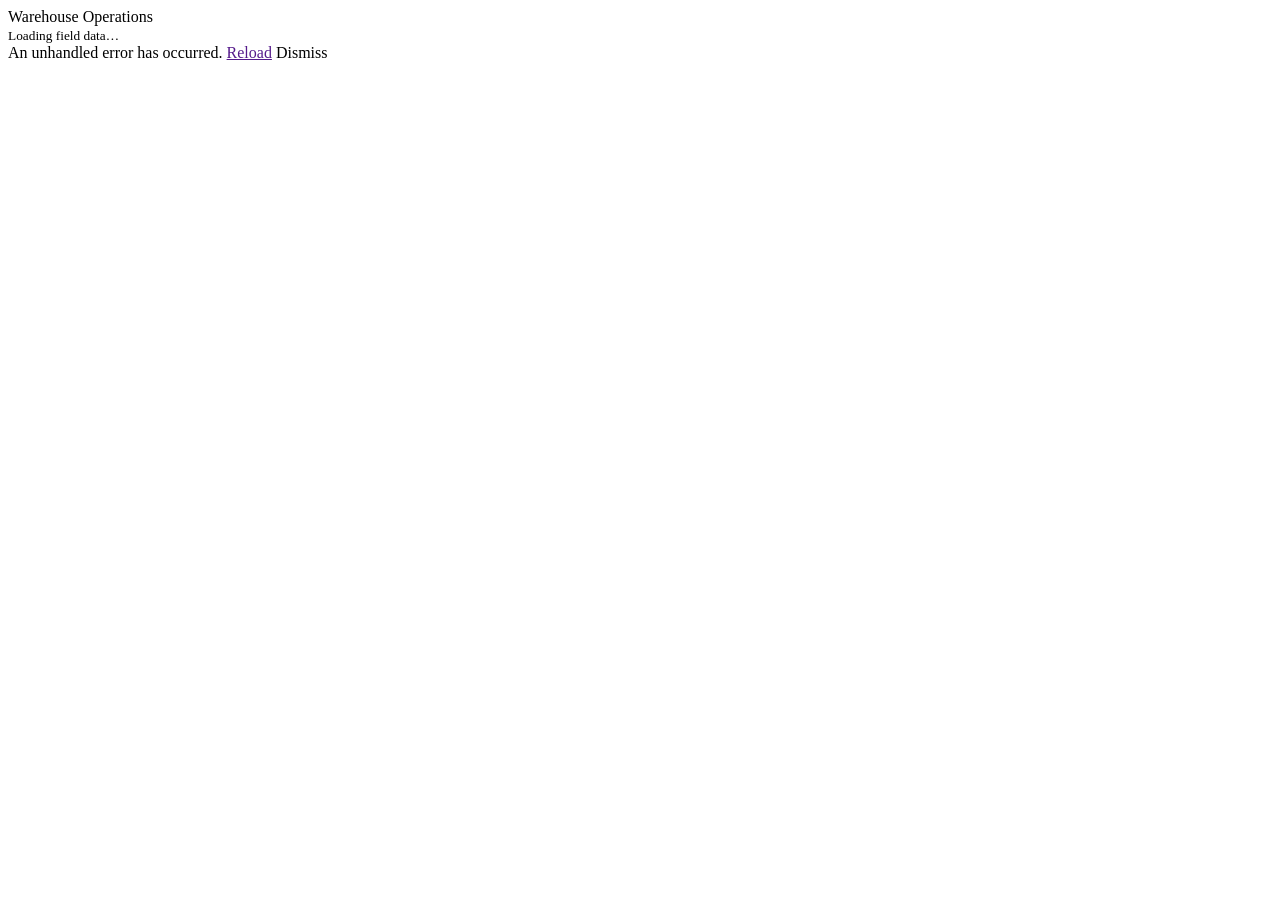
==== index.html @ 8196d90f "deploy: WarehouseWebApp 2026-09-27 13:27:21" ====
<!DOCTYPE html>
<html lang="en">
<head>
    <meta charset="utf-8" />
    <meta name="viewport" content="width=device-width, initial-scale=1.0" />
    <base href="/WarehouseWebApp/" />
    <link rel="stylesheet" href="_content/Radzen.Blazor/css/material-base.css" />
    <link rel="stylesheet" href="app.css" />
    <HeadOutlet />
    <title>Warehouse Operations</title>
    <script type="importmap">{
  "imports": {
    "./_framework/blazor.webassembly.js": "./_framework/blazor.webassembly.66stpp682q.js",
    "./_framework/dotnet.native.js": "./_framework/dotnet.native.020r7jjcr5.js",
    "./_framework/dotnet.runtime.js": "./_framework/dotnet.runtime.zbexyp8zrs.js",
    "./_framework/dotnet.js": "./_framework/dotnet.uz6m58birt.js"
  },
  "scopes": {},
  "integrity": {
    "./_framework/blazor.webassembly.66stpp682q.js": "sha256-3lCWrko3zwspV40aQhs2S/IMkRSarnHRKIdkHhuXIBA=",
    "./_framework/blazor.webassembly.js": "sha256-3lCWrko3zwspV40aQhs2S/IMkRSarnHRKIdkHhuXIBA=",
    "./_framework/dotnet.js": "sha256-6kFawH6e+eomg28lkylpuAZObk4rwZ7QJOEKQds2rdM=",
    "./_framework/dotnet.native.020r7jjcr5.js": "sha256-CPyIwqI4Wkl/JrAL4KMmwosT7pskNJovtURZ03tQS1U=",
    "./_framework/dotnet.native.js": "sha256-CPyIwqI4Wkl/JrAL4KMmwosT7pskNJovtURZ03tQS1U=",
    "./_framework/dotnet.runtime.js": "sha256-MZMguyke9CroSQl+L/SHIGFkPTD+LtYGXkXjAvwWx40=",
    "./_framework/dotnet.runtime.zbexyp8zrs.js": "sha256-MZMguyke9CroSQl+L/SHIGFkPTD+LtYGXkXjAvwWx40=",
    "./_framework/dotnet.uz6m58birt.js": "sha256-6kFawH6e+eomg28lkylpuAZObk4rwZ7QJOEKQds2rdM="
  }
}</script>
</head>
<body>
    <div id="app">
        <div class="loading-splash">
            <div>
                <div>Warehouse Operations</div>
                <small>Loading field data&hellip;</small>
            </div>
        </div>
    </div>

    <div id="blazor-error-ui">
        An unhandled error has occurred.
        <a href="" class="reload">Reload</a>
        <a class="dismiss">Dismiss</a>
    </div>

    <script src="_framework/blazor.webassembly.66stpp682q.js"></script>
    <script src="_content/Radzen.Blazor/Radzen.Blazor.js"></script>
</body>
</html>
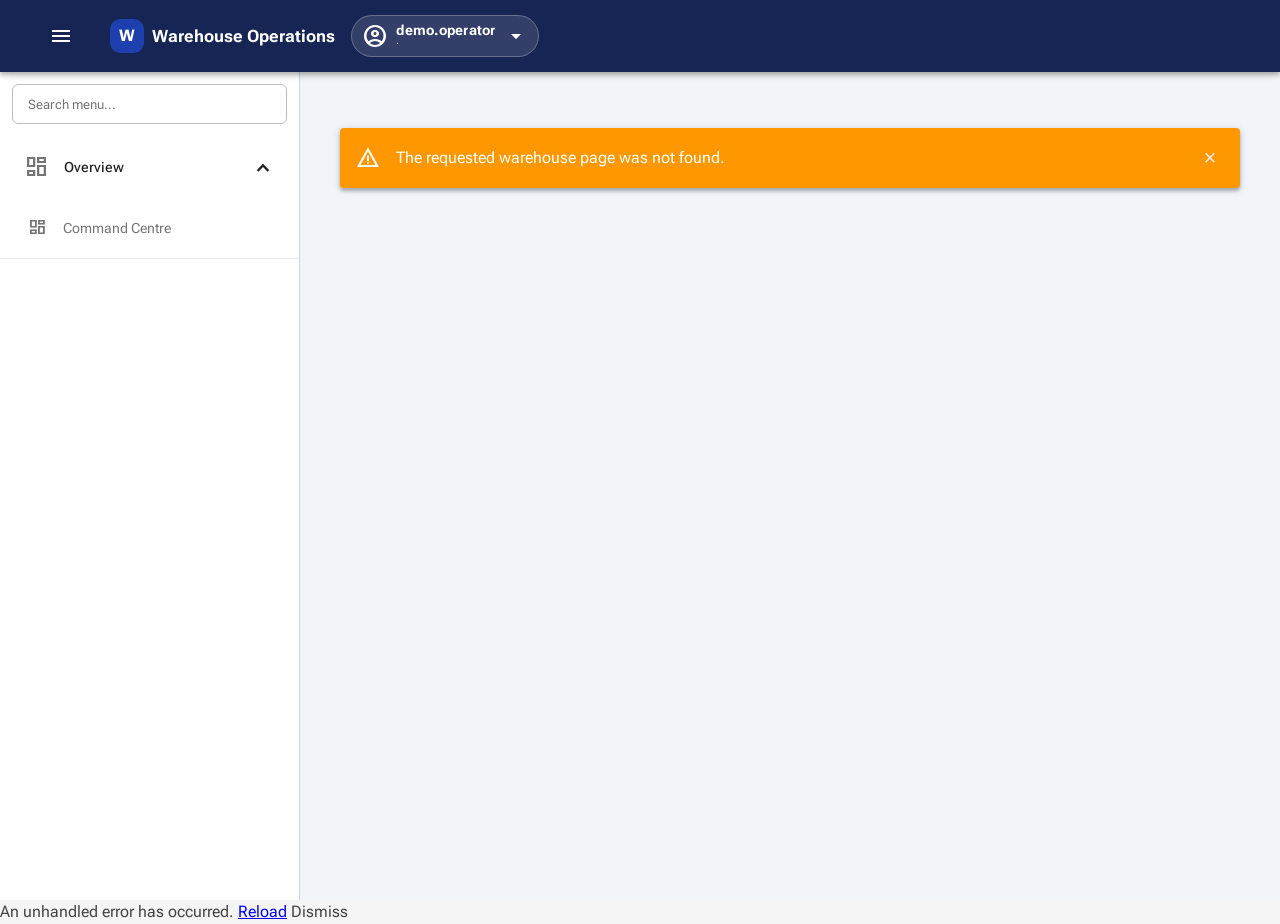
==== commit 6b97abcb: "deploy: WarehouseWebApp 2026-09-29 17:01:42" ====
--- a/index.html
+++ b/index.html
@@ -3,7 +3,18 @@
 <head>
     <meta charset="utf-8" />
     <meta name="viewport" content="width=device-width, initial-scale=1.0" />
-    <base href="/WarehouseWebApp/" />
+    <base href="/WarehouseWebApp/" />
+    <script>
+        // Resolve the application base before any relative assets or Blazor
+        // scripts load. This keeps local hosting and GitHub Pages compatible.
+        (function () {
+            var base = document.querySelector('base');
+            var path = window.location.pathname.includes('/WarehouseWebApp')
+                ? '/WarehouseWebApp/'
+                : '/';
+            base.setAttribute('href', path);
+        })();
+    </script>
     <link rel="stylesheet" href="_content/Radzen.Blazor/css/material-base.css" />
     <link rel="stylesheet" href="app.css" />
     <HeadOutlet />
@@ -12,19 +23,19 @@
   "imports": {
     "./_framework/blazor.webassembly.js": "./_framework/blazor.webassembly.66stpp682q.js",
     "./_framework/dotnet.native.js": "./_framework/dotnet.native.020r7jjcr5.js",
-    "./_framework/dotnet.runtime.js": "./_framework/dotnet.runtime.zbexyp8zrs.js",
-    "./_framework/dotnet.js": "./_framework/dotnet.uz6m58birt.js"
+    "./_framework/dotnet.js": "./_framework/dotnet.ppwd3i6yh8.js",
+    "./_framework/dotnet.runtime.js": "./_framework/dotnet.runtime.zbexyp8zrs.js"
   },
   "scopes": {},
   "integrity": {
     "./_framework/blazor.webassembly.66stpp682q.js": "sha256-3lCWrko3zwspV40aQhs2S/IMkRSarnHRKIdkHhuXIBA=",
     "./_framework/blazor.webassembly.js": "sha256-3lCWrko3zwspV40aQhs2S/IMkRSarnHRKIdkHhuXIBA=",
-    "./_framework/dotnet.js": "sha256-6kFawH6e+eomg28lkylpuAZObk4rwZ7QJOEKQds2rdM=",
+    "./_framework/dotnet.js": "sha256-I87ZAd4paQeomYwMXKh/m4V6TQ3A743KQSKNouYBKo8=",
     "./_framework/dotnet.native.020r7jjcr5.js": "sha256-CPyIwqI4Wkl/JrAL4KMmwosT7pskNJovtURZ03tQS1U=",
     "./_framework/dotnet.native.js": "sha256-CPyIwqI4Wkl/JrAL4KMmwosT7pskNJovtURZ03tQS1U=",
+    "./_framework/dotnet.ppwd3i6yh8.js": "sha256-I87ZAd4paQeomYwMXKh/m4V6TQ3A743KQSKNouYBKo8=",
     "./_framework/dotnet.runtime.js": "sha256-MZMguyke9CroSQl+L/SHIGFkPTD+LtYGXkXjAvwWx40=",
-    "./_framework/dotnet.runtime.zbexyp8zrs.js": "sha256-MZMguyke9CroSQl+L/SHIGFkPTD+LtYGXkXjAvwWx40=",
-    "./_framework/dotnet.uz6m58birt.js": "sha256-6kFawH6e+eomg28lkylpuAZObk4rwZ7QJOEKQds2rdM="
+    "./_framework/dotnet.runtime.zbexyp8zrs.js": "sha256-MZMguyke9CroSQl+L/SHIGFkPTD+LtYGXkXjAvwWx40="
   }
 }</script>
 </head>
@@ -40,11 +51,15 @@
 
     <div id="blazor-error-ui">
         An unhandled error has occurred.
-        <a href="" class="reload">Reload</a>
-        <a class="dismiss">Dismiss</a>
+        <a href="." class="reload">Reload</a>
+        <span class="dismiss">Dismiss</span>
     </div>
 
-    <script src="_framework/blazor.webassembly.66stpp682q.js"></script>
-    <script src="_content/Radzen.Blazor/Radzen.Blazor.js"></script>
-</body>
-</html>
+    <script src="_framework/blazor.webassembly.66stpp682q.js" autostart="false"></script>
+    <script src="_content/Radzen.Blazor/Radzen.Blazor.js"></script>
+    <script>
+        // Start only after the dynamic base path has been configured.
+        Blazor.start();
+    </script>
+</body>
+</html>
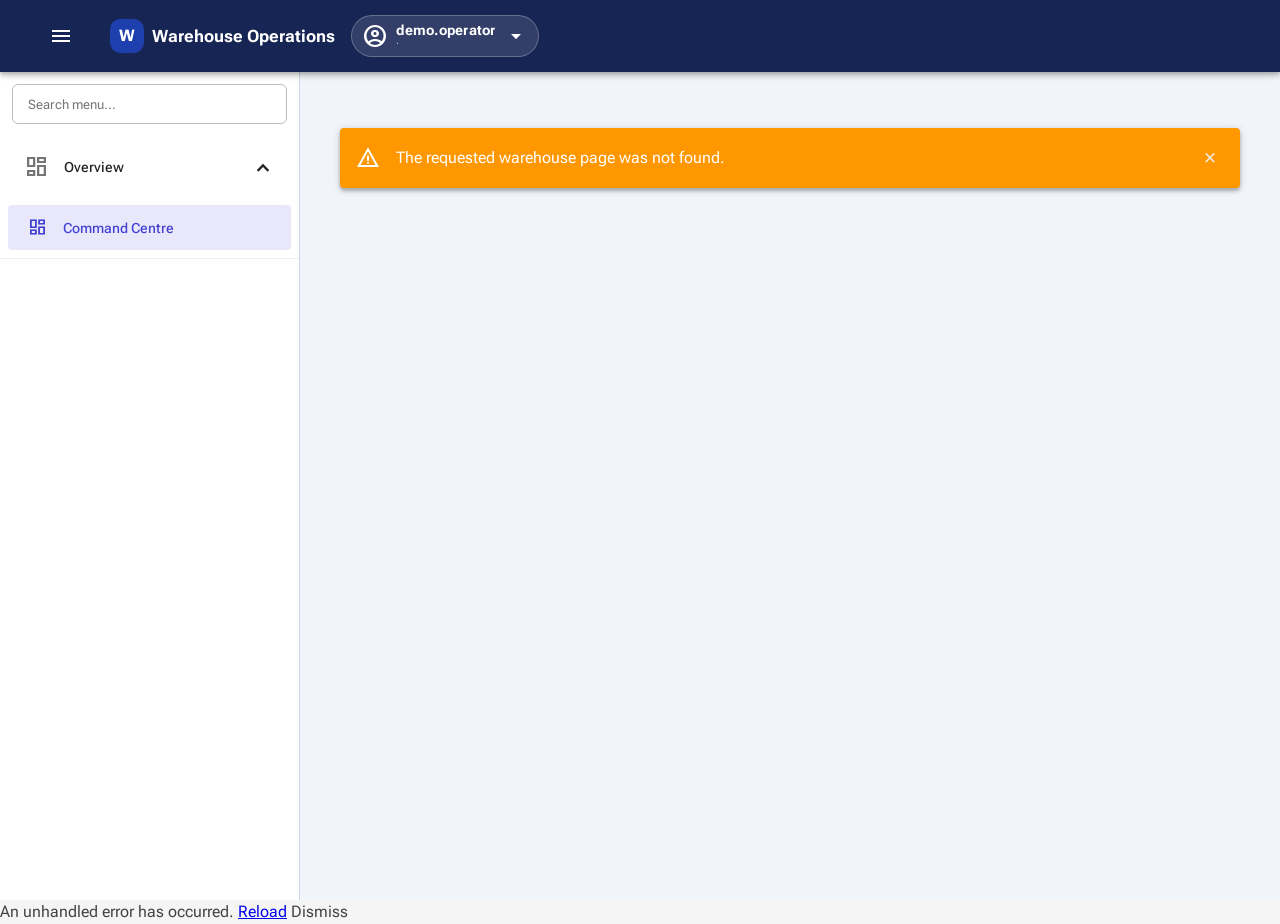
==== commit 894ecfbe: "deploy: WarehouseWebApp 2026-09-29 17:19:12" ====
--- a/index.html
+++ b/index.html
@@ -22,18 +22,18 @@
     <script type="importmap">{
   "imports": {
     "./_framework/blazor.webassembly.js": "./_framework/blazor.webassembly.66stpp682q.js",
+    "./_framework/dotnet.js": "./_framework/dotnet.bae6knjy56.js",
     "./_framework/dotnet.native.js": "./_framework/dotnet.native.020r7jjcr5.js",
-    "./_framework/dotnet.js": "./_framework/dotnet.ppwd3i6yh8.js",
     "./_framework/dotnet.runtime.js": "./_framework/dotnet.runtime.zbexyp8zrs.js"
   },
   "scopes": {},
   "integrity": {
     "./_framework/blazor.webassembly.66stpp682q.js": "sha256-3lCWrko3zwspV40aQhs2S/IMkRSarnHRKIdkHhuXIBA=",
     "./_framework/blazor.webassembly.js": "sha256-3lCWrko3zwspV40aQhs2S/IMkRSarnHRKIdkHhuXIBA=",
-    "./_framework/dotnet.js": "sha256-I87ZAd4paQeomYwMXKh/m4V6TQ3A743KQSKNouYBKo8=",
+    "./_framework/dotnet.bae6knjy56.js": "sha256-LXJWJoLMWK3Y4K1SyvOWoDh7fw/g104N7KelImyi8as=",
+    "./_framework/dotnet.js": "sha256-LXJWJoLMWK3Y4K1SyvOWoDh7fw/g104N7KelImyi8as=",
     "./_framework/dotnet.native.020r7jjcr5.js": "sha256-CPyIwqI4Wkl/JrAL4KMmwosT7pskNJovtURZ03tQS1U=",
     "./_framework/dotnet.native.js": "sha256-CPyIwqI4Wkl/JrAL4KMmwosT7pskNJovtURZ03tQS1U=",
-    "./_framework/dotnet.ppwd3i6yh8.js": "sha256-I87ZAd4paQeomYwMXKh/m4V6TQ3A743KQSKNouYBKo8=",
     "./_framework/dotnet.runtime.js": "sha256-MZMguyke9CroSQl+L/SHIGFkPTD+LtYGXkXjAvwWx40=",
     "./_framework/dotnet.runtime.zbexyp8zrs.js": "sha256-MZMguyke9CroSQl+L/SHIGFkPTD+LtYGXkXjAvwWx40="
   }
